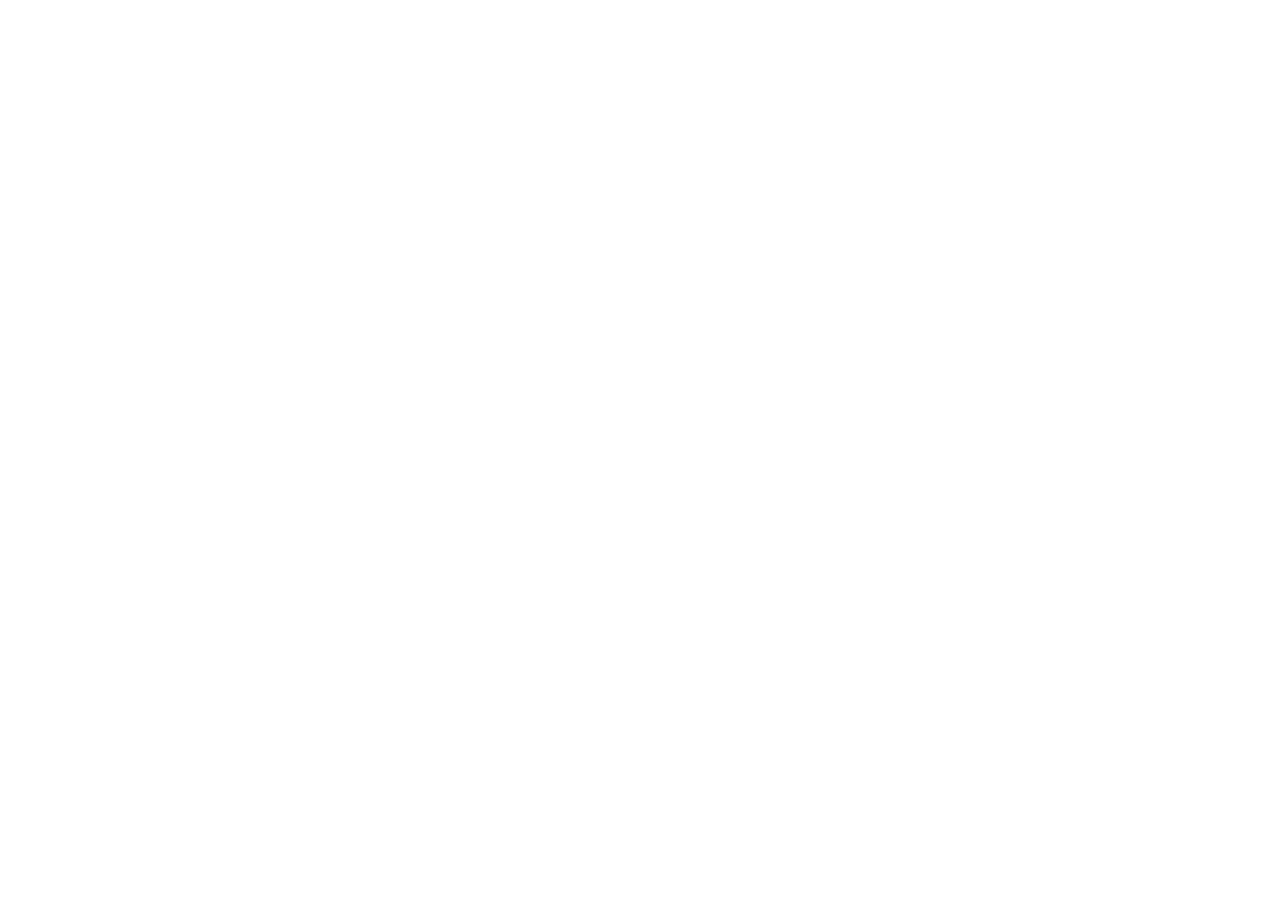
==== hw05/index.html @ 0ca10101 "hw05" ====
<!DOCTYPE html>
<html>
  <head>
    <title>Raising the Bar</title>
    <style>
    </style>
  </head>

  <body>
    <div class="chart"></div>
  </body>

  <script src="http://d3js.org/d3.v3.min.js"></script>
  <script>
    <!--
    console.log("hello, it's me");
    var data = [4,8,15,16,23,42];
    var chart = d3.select(".chart");
    var bar = chart.selectAll("div");
    var barUpdate = bar.data(data);
    var barEnter = barUpdate.enter().append("div");
    barEnter.style("width", function(d){ return d*10 + "px"; });
    barEnter.text(function(d){ return d; });
    -->
    d3.select(".chart")
      .selectAll("div")
        .data(data)
      .enter().append("div")
        .style("width", function(d) {
            return d*10 + "px"; })
        .text(function(d) { return d; });
  </script>
</html>
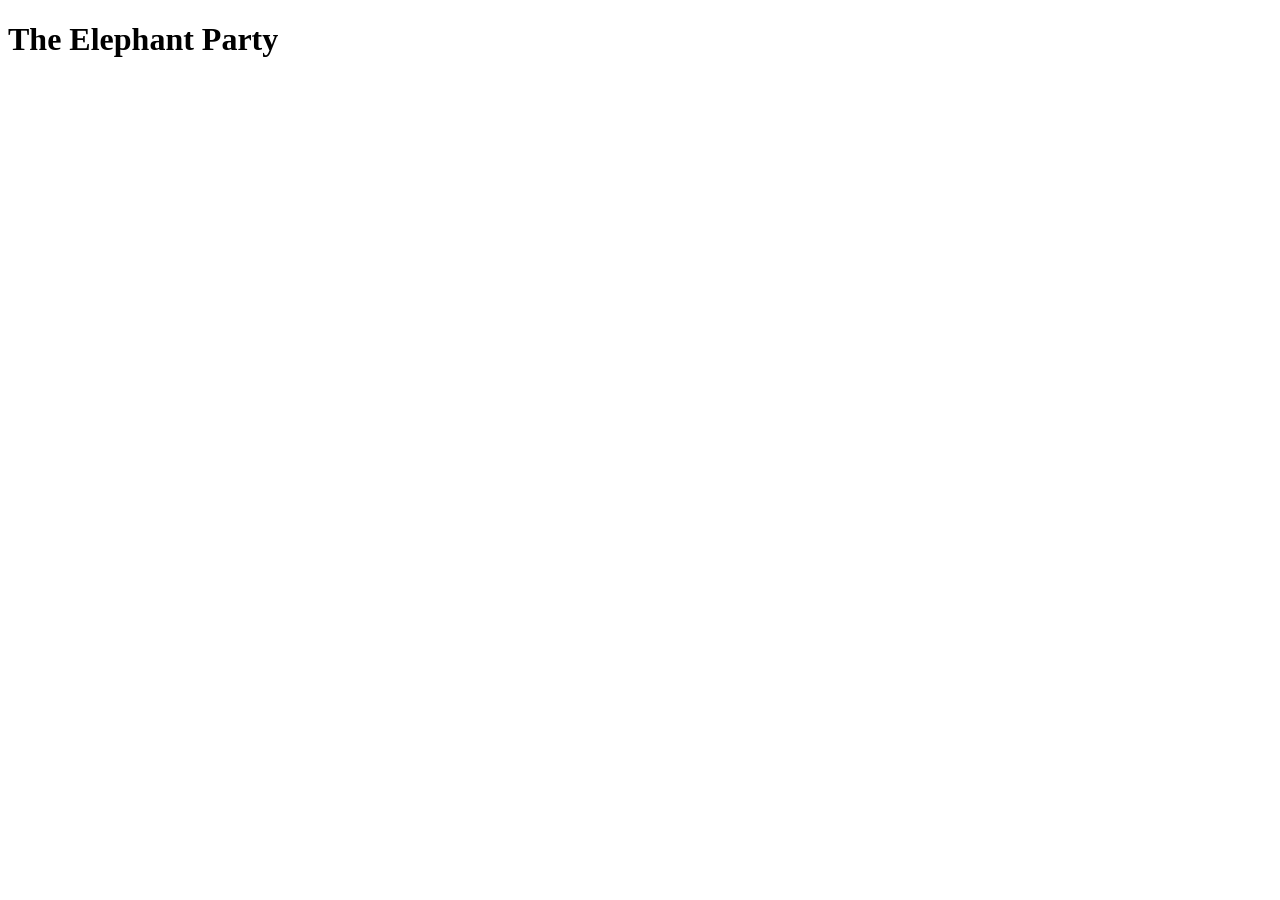
==== commit 9cd3e110: "Started stuff" ====
--- a/hw05/index.html
+++ b/hw05/index.html
@@ -1,33 +1,14 @@
 <!DOCTYPE html>
 <html>
   <head>
-    <title>Raising the Bar</title>
-    <style>
-    </style>
+    <title>The Republican Party: A Clown Fiesta</title>
   </head>
 
   <body>
+    <h1>The Elephant Party</h1>
     <div class="chart"></div>
   </body>
 
   <script src="http://d3js.org/d3.v3.min.js"></script>
-  <script>
-    <!--
-    console.log("hello, it's me");
-    var data = [4,8,15,16,23,42];
-    var chart = d3.select(".chart");
-    var bar = chart.selectAll("div");
-    var barUpdate = bar.data(data);
-    var barEnter = barUpdate.enter().append("div");
-    barEnter.style("width", function(d){ return d*10 + "px"; });
-    barEnter.text(function(d){ return d; });
-    -->
-    d3.select(".chart")
-      .selectAll("div")
-        .data(data)
-      .enter().append("div")
-        .style("width", function(d) {
-            return d*10 + "px"; })
-        .text(function(d) { return d; });
-  </script>
+  <script src="bar.js"></script>
 </html>
